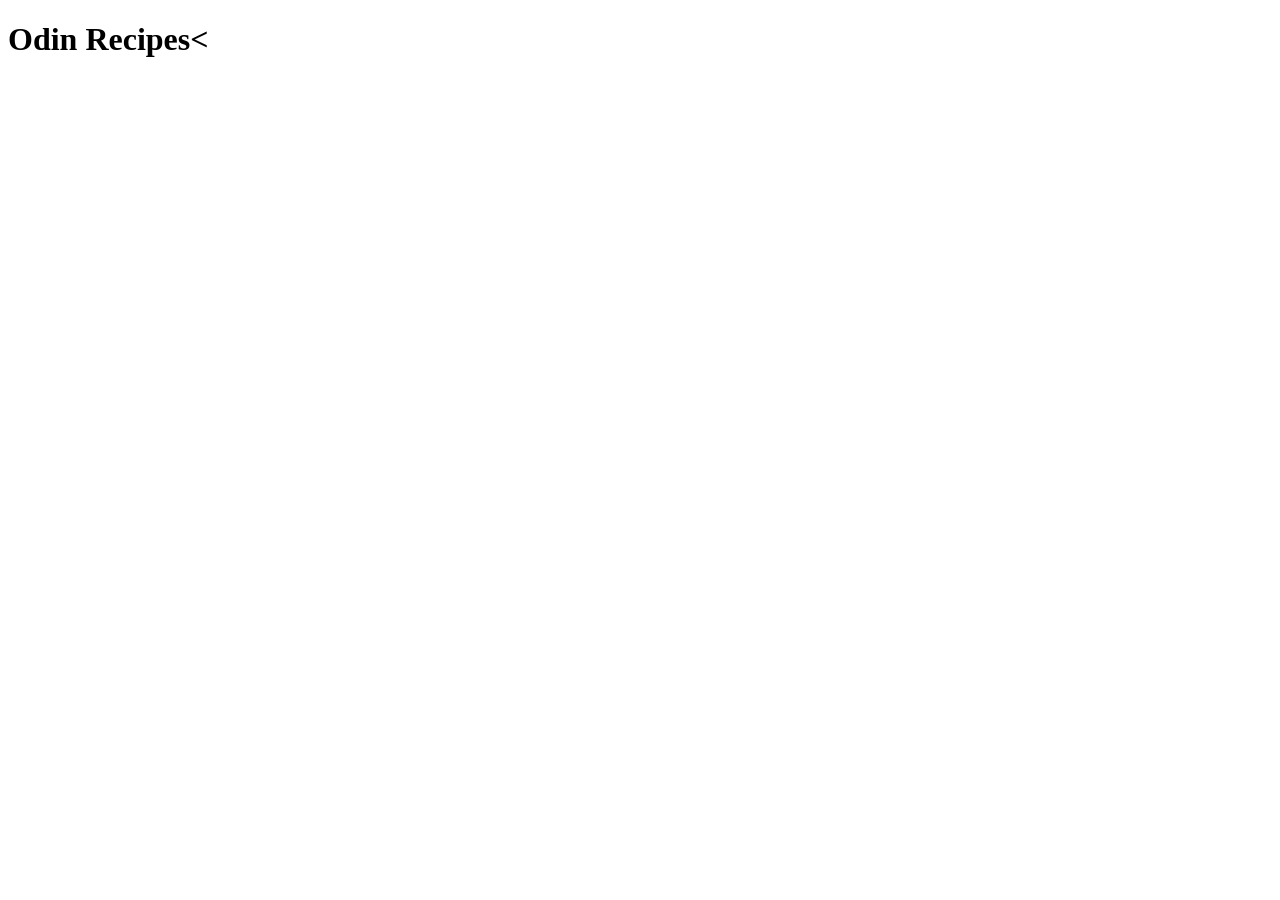
==== index.html @ 7d3e6486 "Added Index page and updated README" ====
<!DOCTYPE html>
<html lang="en">
<head>
    <meta charset="UTF-8">
    <meta name="viewport" content="width=device-width, initial-scale=1.0">
    <title>Odin Recipes</title>
</head>
<body>

    <h1>Odin Recipes<</h1>
    
</body>
</html>
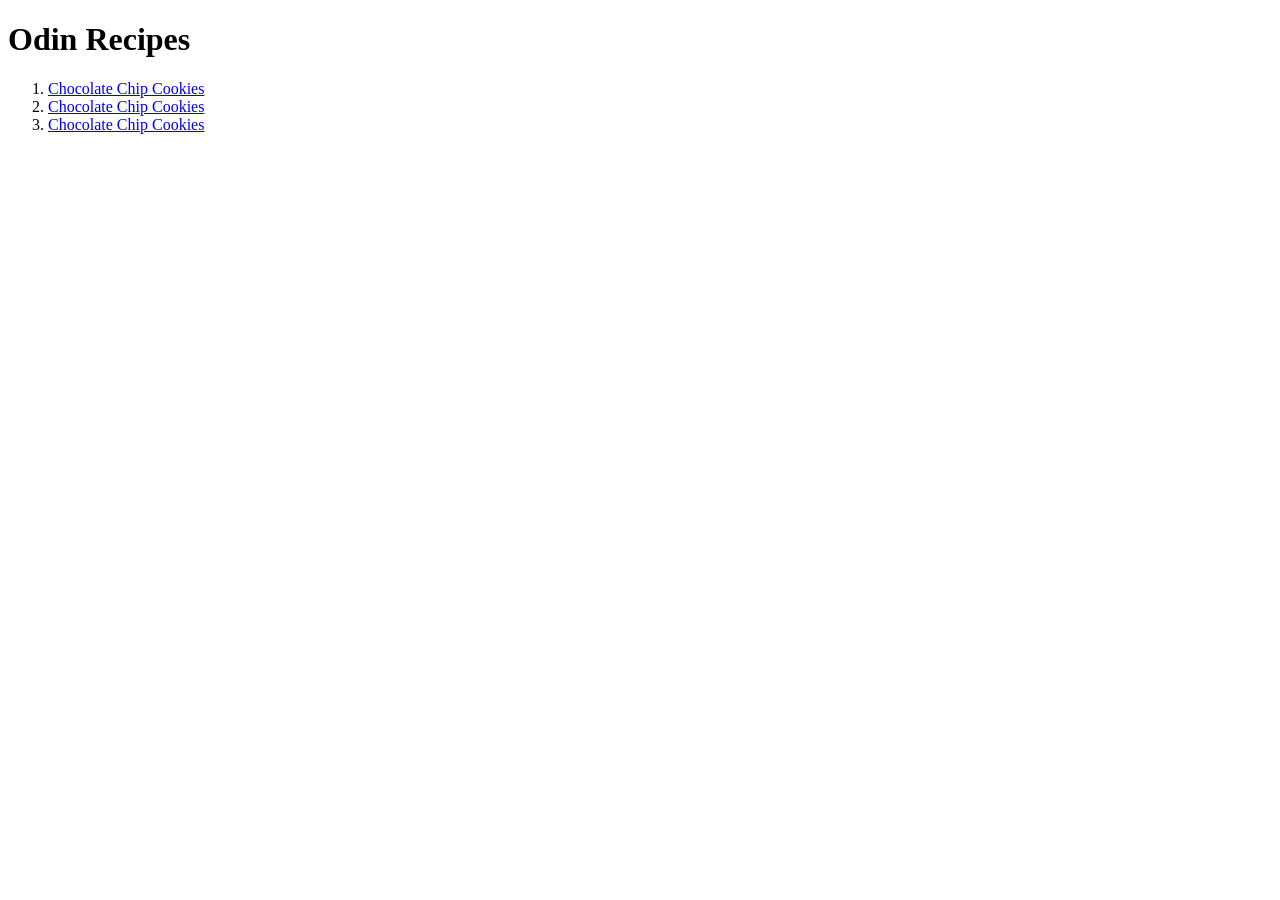
==== commit d95c628d: "Add recipe links" ====
--- a/index.html
+++ b/index.html
@@ -7,7 +7,11 @@
 </head>
 <body>
 
-    <h1>Odin Recipes<</h1>
-    
+    <h1>Odin Recipes</h1>
+    <ol>
+    <li><a href="recipes/chocolate-chip-cookies.html">Chocolate Chip Cookies</a></li>
+    <li><a href="recipes/chocolate-chip-cookies.html">Chocolate Chip Cookies</a></li>
+    <li><a href="recipes/chocolate-chip-cookies.html">Chocolate Chip Cookies</a></li>
+    </ol>
 </body>
 </html>
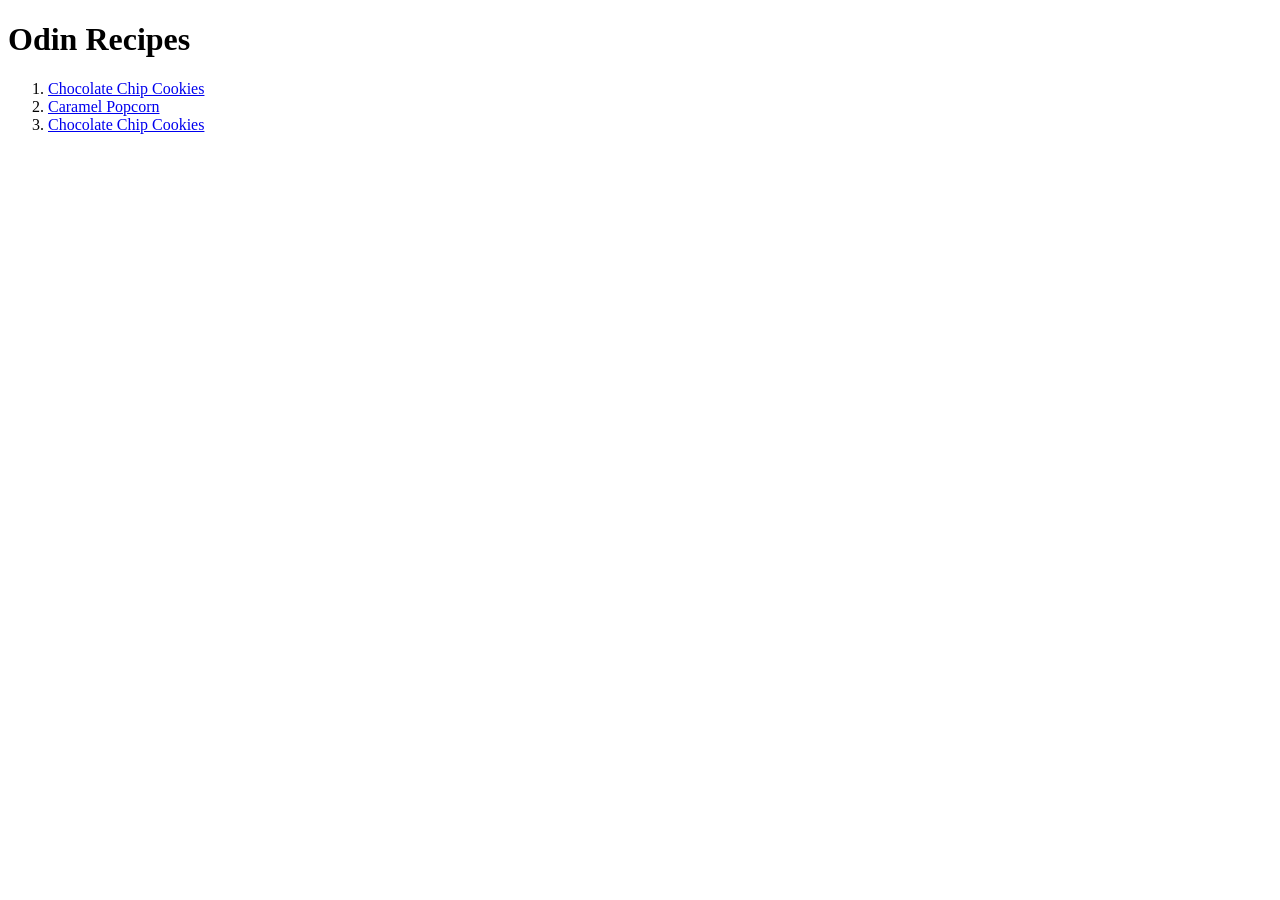
==== commit 4b2773c1: "Add 'Pound Cake' photo" ====
--- a/index.html
+++ b/index.html
@@ -10,7 +10,7 @@
     <h1>Odin Recipes</h1>
     <ol>
     <li><a href="recipes/chocolate-chip-cookies.html">Chocolate Chip Cookies</a></li>
-    <li><a href="recipes/chocolate-chip-cookies.html">Chocolate Chip Cookies</a></li>
+    <li><a href="recipes/caramel-popcorn.html">Caramel Popcorn</a></li>
     <li><a href="recipes/chocolate-chip-cookies.html">Chocolate Chip Cookies</a></li>
     </ol>
 </body>
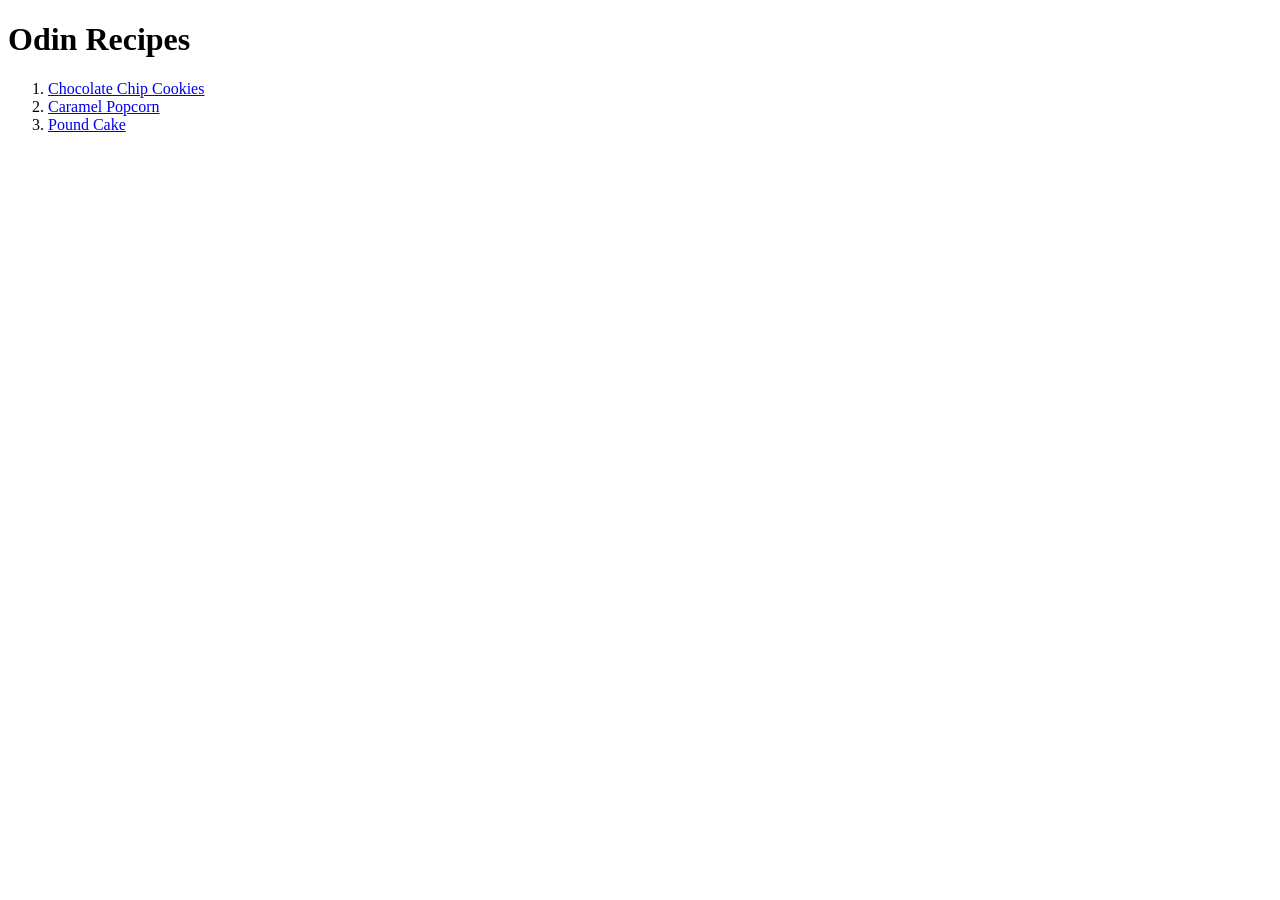
==== commit 71895d3d: "FIx links" ====
--- a/index.html
+++ b/index.html
@@ -11,7 +11,7 @@
     <ol>
     <li><a href="recipes/chocolate-chip-cookies.html">Chocolate Chip Cookies</a></li>
     <li><a href="recipes/caramel-popcorn.html">Caramel Popcorn</a></li>
-    <li><a href="recipes/chocolate-chip-cookies.html">Chocolate Chip Cookies</a></li>
+    <li><a href="recipes/pound-cake.html">Pound Cake</a></li>
     </ol>
 </body>
 </html>
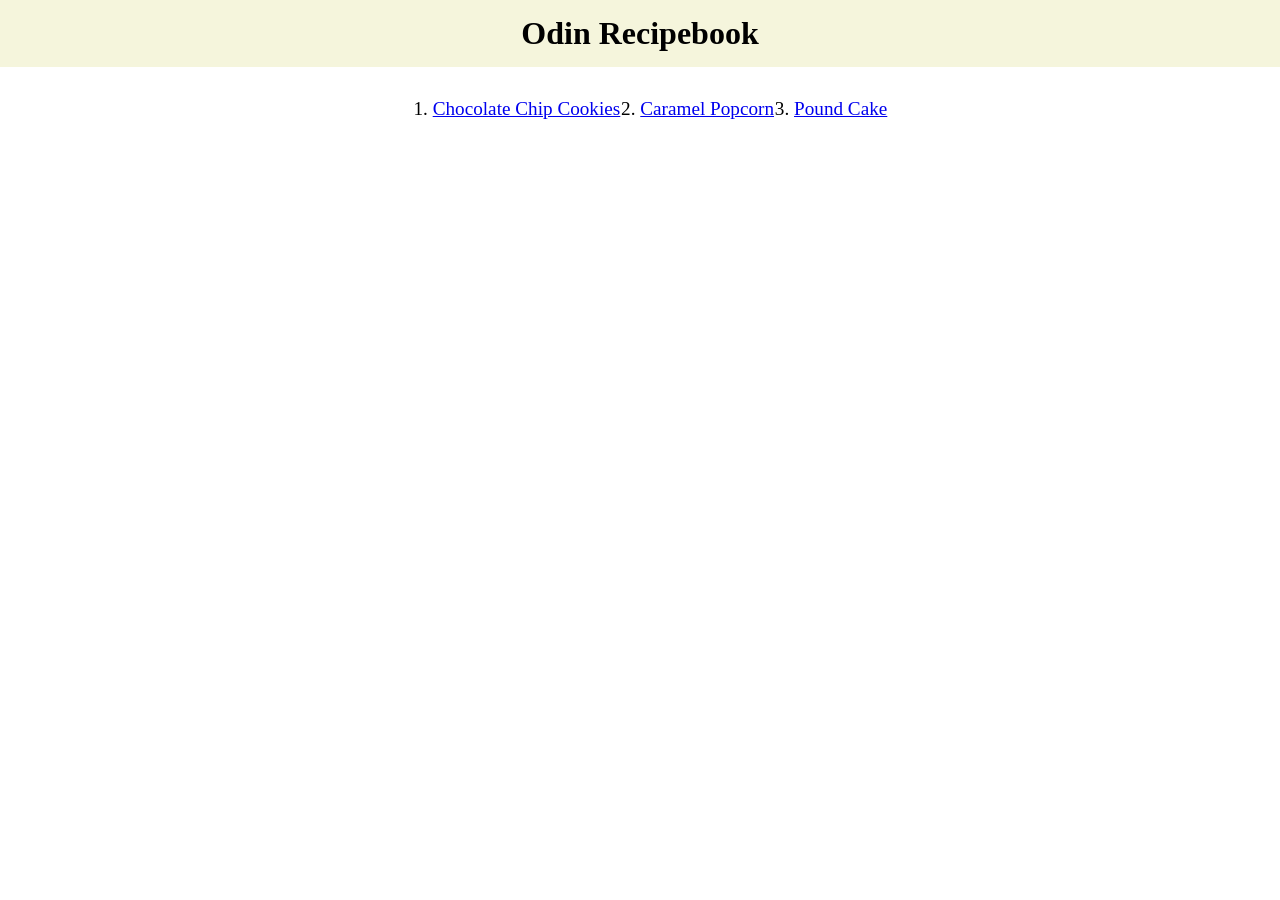
==== commit d9233e79: "Add basic stying" ====
--- a/index.html
+++ b/index.html
@@ -4,10 +4,11 @@
     <meta charset="UTF-8">
     <meta name="viewport" content="width=device-width, initial-scale=1.0">
     <title>Odin Recipes</title>
+    <link rel="stylesheet" href="styles.css">
 </head>
 <body>
 
-    <h1>Odin Recipes</h1>
+    <h1>Odin Recipebook</h1>
     <ol>
     <li><a href="recipes/chocolate-chip-cookies.html">Chocolate Chip Cookies</a></li>
     <li><a href="recipes/caramel-popcorn.html">Caramel Popcorn</a></li>
--- a/styles.css
+++ b/styles.css
@@ -0,0 +1,21 @@
+body{
+    margin: 0px;
+}
+
+h1{
+    background-color: beige;
+    margin-top: 0px;
+    padding: 15px;
+    text-align: center;
+}
+
+ol{
+    display: flex;
+    flex-direction: row;
+    justify-content: center;
+}
+
+li{
+    margin: 10px;
+    font-size: larger;
+}
